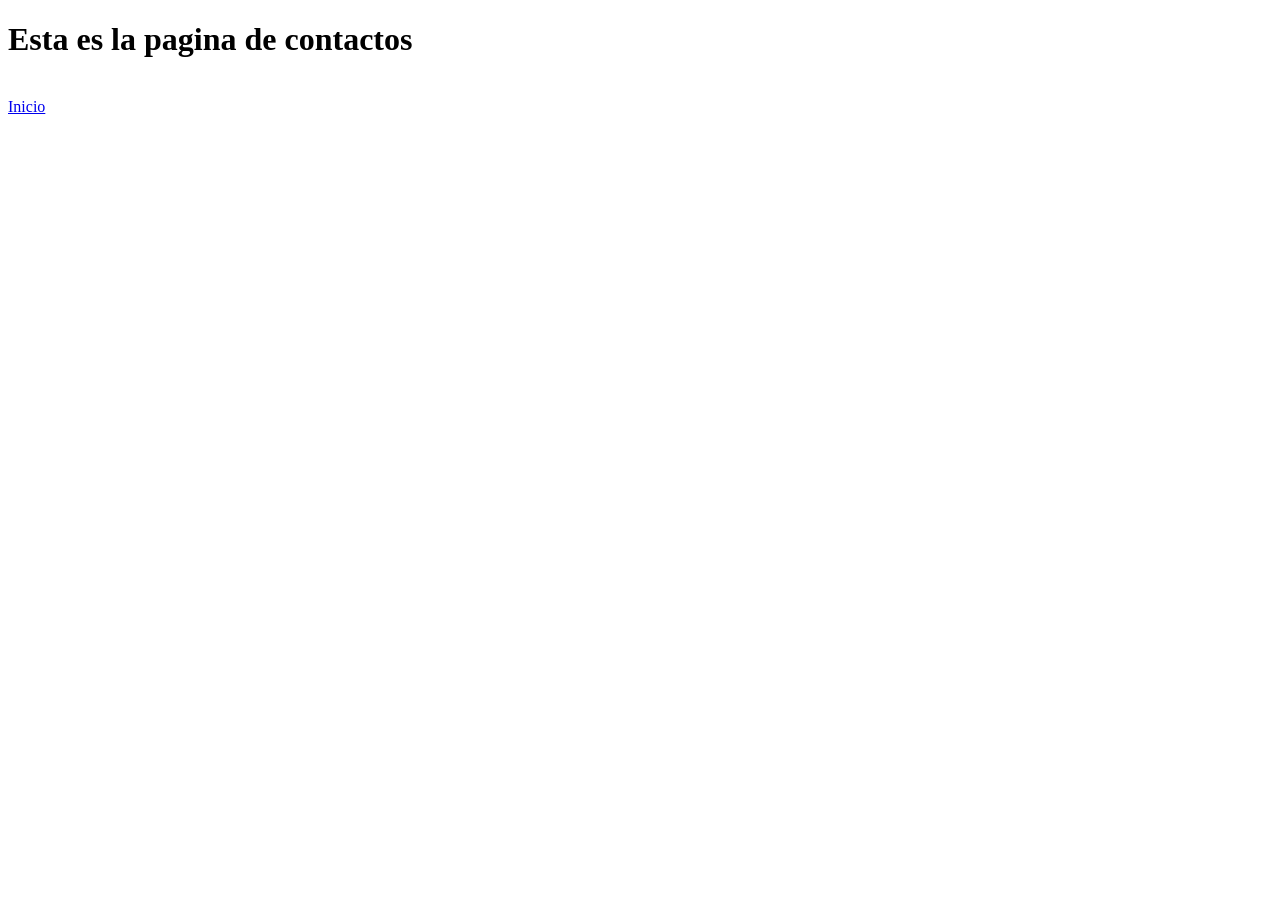
==== contactos.html @ 17056544 "Add files via upload" ====
<!DOCTYPE html>
<html lang="en" dir="ltr">
  <head>
    <meta charset="utf-8">
    <title></title>
  </head>
  <body>
    <h1>Esta es la pagina de contactos</h1>
  <br>
  <a href="index.html">Inicio</a>
  <br>
  <a target="_blank}" href="https://www.instagram.com/leozaban/"><img src="./Imagenes/insta.jpg" alt=""></a>
  <a href="https://www.tiktok.com/@leozaban"><img src="./Imagenes/tiktok.png" alt=""></a>

  </body>
</html>
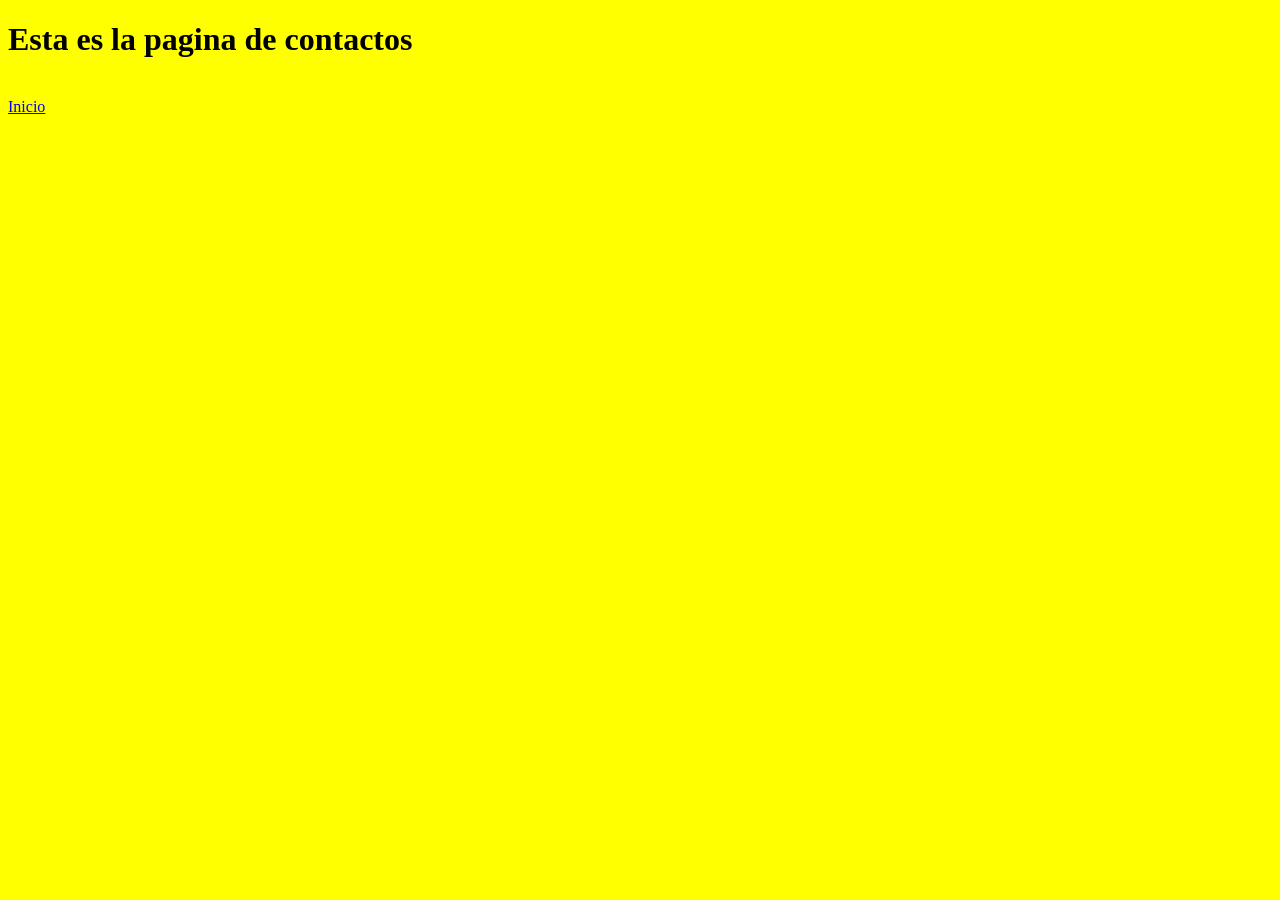
==== commit 2334dbcc: "Add files via upload" ====
--- a/contactos.html
+++ b/contactos.html
@@ -3,6 +3,7 @@
   <head>
     <meta charset="utf-8">
     <title></title>
+    <link rel="stylesheet" href="./css/estilos.css">
   </head>
   <body>
     <h1>Esta es la pagina de contactos</h1>
--- a/css/estilos.css
+++ b/css/estilos.css
@@ -0,0 +1,17 @@
+body{background-color: yellow;}
+
+.rojito {color: red;
+text-decoration: underline;}
+
+.azul {color: blue;
+text-decoration: underline;}
+
+.portada {border: 4px solid brown;
+width:400px;
+height:200px;
+}
+
+.tamaño {font-size: 10 px}
+
+.titulo {text-align: center;
+text-decoration: underline;}
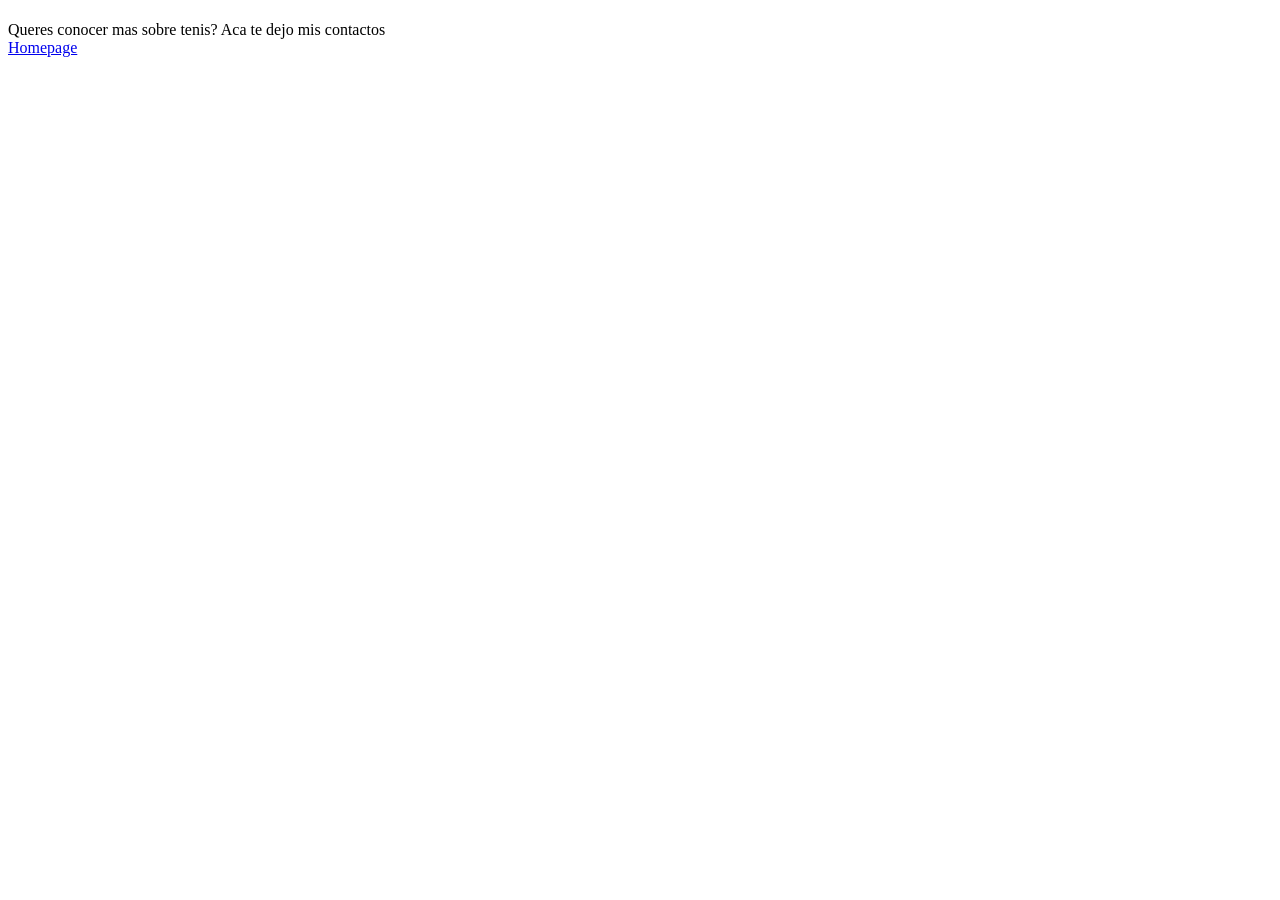
==== commit faec41ac: "Add files via upload" ====
--- a/contactos.html
+++ b/contactos.html
@@ -3,15 +3,17 @@
   <head>
     <meta charset="utf-8">
     <title></title>
-    <link rel="stylesheet" href="./css/estilos.css">
   </head>
   <body>
-    <h1>Esta es la pagina de contactos</h1>
-  <br>
-  <a href="index.html">Inicio</a>
-  <br>
-  <a target="_blank}" href="https://www.instagram.com/leozaban/"><img src="./Imagenes/insta.jpg" alt=""></a>
-  <a href="https://www.tiktok.com/@leozaban"><img src="./Imagenes/tiktok.png" alt=""></a>
+  <h1></h1> Queres conocer mas sobre tenis? Aca te dejo mis contactos
 
+<br>
+
+
+<a href="index.html"> Homepage</a>
+<br>
+<a target="_blank" href="https://www.instagram.com/leozaban/"><img src="./images/insta.jfif" alt=""></a>
+<br>
+<a href="https://www.tiktok.com/@leozaban"><img src="./images/tiktok.png" alt=""></a>
   </body>
 </html>
